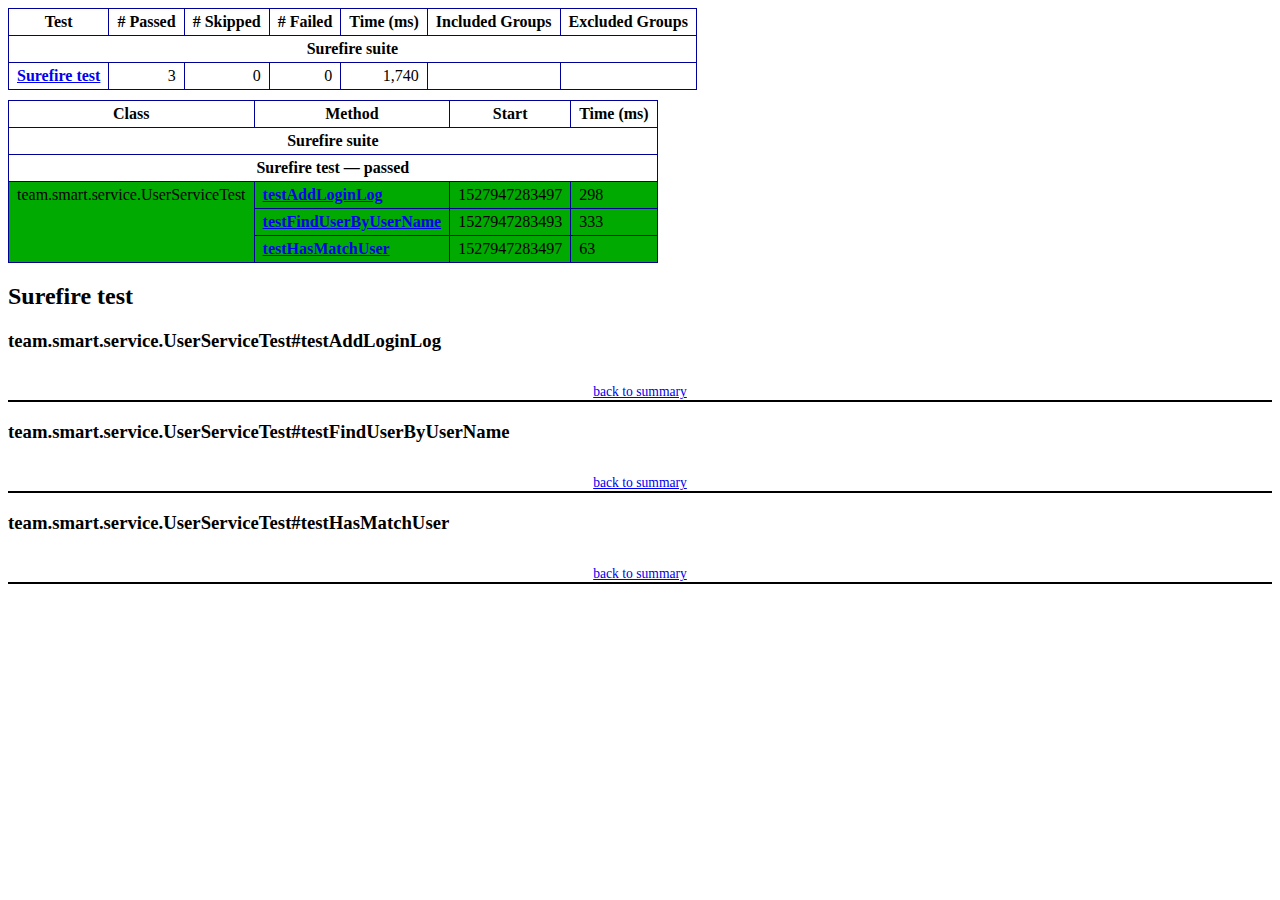
==== hotelms/target/surefire-reports/emailable-report.html @ 984ab09e "Initial commit" ====
<!DOCTYPE html PUBLIC "-//W3C//DTD XHTML 1.1//EN" "http://www.w3.org/TR/xhtml11/DTD/xhtml11.dtd">
<html xmlns="http://www.w3.org/1999/xhtml"><head><title>TestNG Report</title><style type="text/css">table {margin-bottom:10px;border-collapse:collapse;empty-cells:show}th,td {border:1px solid #009;padding:.25em .5em}th {vertical-align:bottom}td {vertical-align:top}table a {font-weight:bold}.stripe td {background-color: #E6EBF9}.num {text-align:right}.passedodd td {background-color: #3F3}.passedeven td {background-color: #0A0}.skippedodd td {background-color: #DDD}.skippedeven td {background-color: #CCC}.failedodd td,.attn {background-color: #F33}.failedeven td,.stripe .attn {background-color: #D00}.stacktrace {white-space:pre;font-family:monospace}.totop {font-size:85%;text-align:center;border-bottom:2px solid #000}</style></head><body><table><tr><th>Test</th><th># Passed</th><th># Skipped</th><th># Failed</th><th>Time (ms)</th><th>Included Groups</th><th>Excluded Groups</th></tr><tr><th colspan="7">Surefire suite</th></tr><tr><td><a href="#t0">Surefire test</a></td><td class="num">3</td><td class="num">0</td><td class="num">0</td><td class="num">1,740</td><td></td><td></td></tr></table><table><thead><tr><th>Class</th><th>Method</th><th>Start</th><th>Time (ms)</th></tr></thead><tbody><tr><th colspan="4">Surefire suite</th></tr></tbody><tbody id="t0"><tr><th colspan="4">Surefire test &#8212; passed</th></tr><tr class="passedeven"><td rowspan="3">team.smart.service.UserServiceTest</td><td><a href="#m0">testAddLoginLog</a></td><td rowspan="1">1527947283497</td><td rowspan="1">298</td></tr><tr class="passedeven"><td><a href="#m1">testFindUserByUserName</a></td><td rowspan="1">1527947283493</td><td rowspan="1">333</td></tr><tr class="passedeven"><td><a href="#m2">testHasMatchUser</a></td><td rowspan="1">1527947283497</td><td rowspan="1">63</td></tr></tbody></table><h2>Surefire test</h2><h3 id="m0">team.smart.service.UserServiceTest#testAddLoginLog</h3><table class="result"></table><p class="totop"><a href="#summary">back to summary</a></p><h3 id="m1">team.smart.service.UserServiceTest#testFindUserByUserName</h3><table class="result"></table><p class="totop"><a href="#summary">back to summary</a></p><h3 id="m2">team.smart.service.UserServiceTest#testHasMatchUser</h3><table class="result"></table><p class="totop"><a href="#summary">back to summary</a></p></body></html>
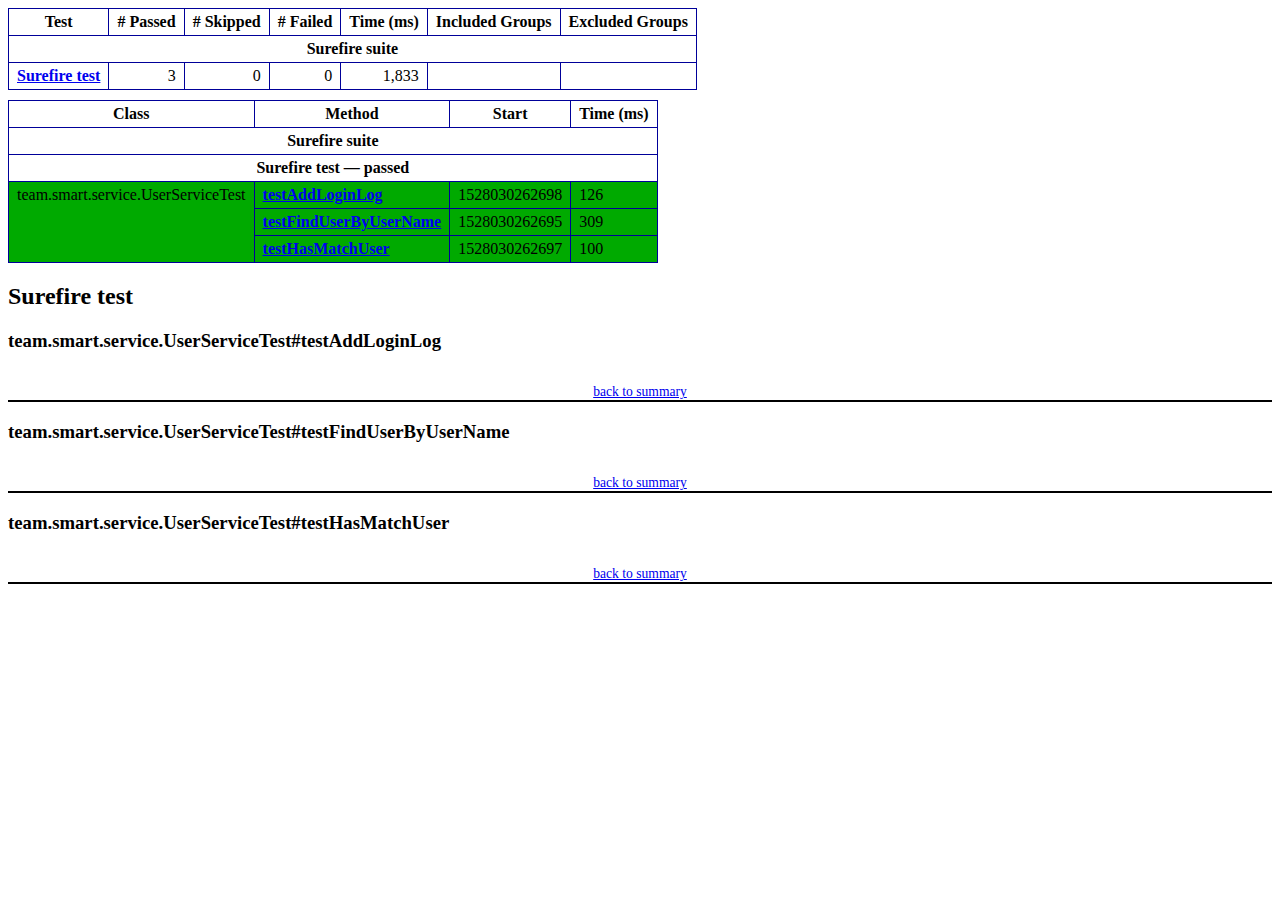
==== commit 37f3fb6b: "添加jstl的依赖及排除冲突" ====
--- a/hotelms/target/surefire-reports/emailable-report.html
+++ b/hotelms/target/surefire-reports/emailable-report.html
@@ -1,2 +1,2 @@
 <!DOCTYPE html PUBLIC "-//W3C//DTD XHTML 1.1//EN" "http://www.w3.org/TR/xhtml11/DTD/xhtml11.dtd">
-<html xmlns="http://www.w3.org/1999/xhtml"><head><title>TestNG Report</title><style type="text/css">table {margin-bottom:10px;border-collapse:collapse;empty-cells:show}th,td {border:1px solid #009;padding:.25em .5em}th {vertical-align:bottom}td {vertical-align:top}table a {font-weight:bold}.stripe td {background-color: #E6EBF9}.num {text-align:right}.passedodd td {background-color: #3F3}.passedeven td {background-color: #0A0}.skippedodd td {background-color: #DDD}.skippedeven td {background-color: #CCC}.failedodd td,.attn {background-color: #F33}.failedeven td,.stripe .attn {background-color: #D00}.stacktrace {white-space:pre;font-family:monospace}.totop {font-size:85%;text-align:center;border-bottom:2px solid #000}</style></head><body><table><tr><th>Test</th><th># Passed</th><th># Skipped</th><th># Failed</th><th>Time (ms)</th><th>Included Groups</th><th>Excluded Groups</th></tr><tr><th colspan="7">Surefire suite</th></tr><tr><td><a href="#t0">Surefire test</a></td><td class="num">3</td><td class="num">0</td><td class="num">0</td><td class="num">1,740</td><td></td><td></td></tr></table><table><thead><tr><th>Class</th><th>Method</th><th>Start</th><th>Time (ms)</th></tr></thead><tbody><tr><th colspan="4">Surefire suite</th></tr></tbody><tbody id="t0"><tr><th colspan="4">Surefire test &#8212; passed</th></tr><tr class="passedeven"><td rowspan="3">team.smart.service.UserServiceTest</td><td><a href="#m0">testAddLoginLog</a></td><td rowspan="1">1527947283497</td><td rowspan="1">298</td></tr><tr class="passedeven"><td><a href="#m1">testFindUserByUserName</a></td><td rowspan="1">1527947283493</td><td rowspan="1">333</td></tr><tr class="passedeven"><td><a href="#m2">testHasMatchUser</a></td><td rowspan="1">1527947283497</td><td rowspan="1">63</td></tr></tbody></table><h2>Surefire test</h2><h3 id="m0">team.smart.service.UserServiceTest#testAddLoginLog</h3><table class="result"></table><p class="totop"><a href="#summary">back to summary</a></p><h3 id="m1">team.smart.service.UserServiceTest#testFindUserByUserName</h3><table class="result"></table><p class="totop"><a href="#summary">back to summary</a></p><h3 id="m2">team.smart.service.UserServiceTest#testHasMatchUser</h3><table class="result"></table><p class="totop"><a href="#summary">back to summary</a></p></body></html>+<html xmlns="http://www.w3.org/1999/xhtml"><head><title>TestNG Report</title><style type="text/css">table {margin-bottom:10px;border-collapse:collapse;empty-cells:show}th,td {border:1px solid #009;padding:.25em .5em}th {vertical-align:bottom}td {vertical-align:top}table a {font-weight:bold}.stripe td {background-color: #E6EBF9}.num {text-align:right}.passedodd td {background-color: #3F3}.passedeven td {background-color: #0A0}.skippedodd td {background-color: #DDD}.skippedeven td {background-color: #CCC}.failedodd td,.attn {background-color: #F33}.failedeven td,.stripe .attn {background-color: #D00}.stacktrace {white-space:pre;font-family:monospace}.totop {font-size:85%;text-align:center;border-bottom:2px solid #000}</style></head><body><table><tr><th>Test</th><th># Passed</th><th># Skipped</th><th># Failed</th><th>Time (ms)</th><th>Included Groups</th><th>Excluded Groups</th></tr><tr><th colspan="7">Surefire suite</th></tr><tr><td><a href="#t0">Surefire test</a></td><td class="num">3</td><td class="num">0</td><td class="num">0</td><td class="num">1,833</td><td></td><td></td></tr></table><table><thead><tr><th>Class</th><th>Method</th><th>Start</th><th>Time (ms)</th></tr></thead><tbody><tr><th colspan="4">Surefire suite</th></tr></tbody><tbody id="t0"><tr><th colspan="4">Surefire test &#8212; passed</th></tr><tr class="passedeven"><td rowspan="3">team.smart.service.UserServiceTest</td><td><a href="#m0">testAddLoginLog</a></td><td rowspan="1">1528030262698</td><td rowspan="1">126</td></tr><tr class="passedeven"><td><a href="#m1">testFindUserByUserName</a></td><td rowspan="1">1528030262695</td><td rowspan="1">309</td></tr><tr class="passedeven"><td><a href="#m2">testHasMatchUser</a></td><td rowspan="1">1528030262697</td><td rowspan="1">100</td></tr></tbody></table><h2>Surefire test</h2><h3 id="m0">team.smart.service.UserServiceTest#testAddLoginLog</h3><table class="result"></table><p class="totop"><a href="#summary">back to summary</a></p><h3 id="m1">team.smart.service.UserServiceTest#testFindUserByUserName</h3><table class="result"></table><p class="totop"><a href="#summary">back to summary</a></p><h3 id="m2">team.smart.service.UserServiceTest#testHasMatchUser</h3><table class="result"></table><p class="totop"><a href="#summary">back to summary</a></p></body></html>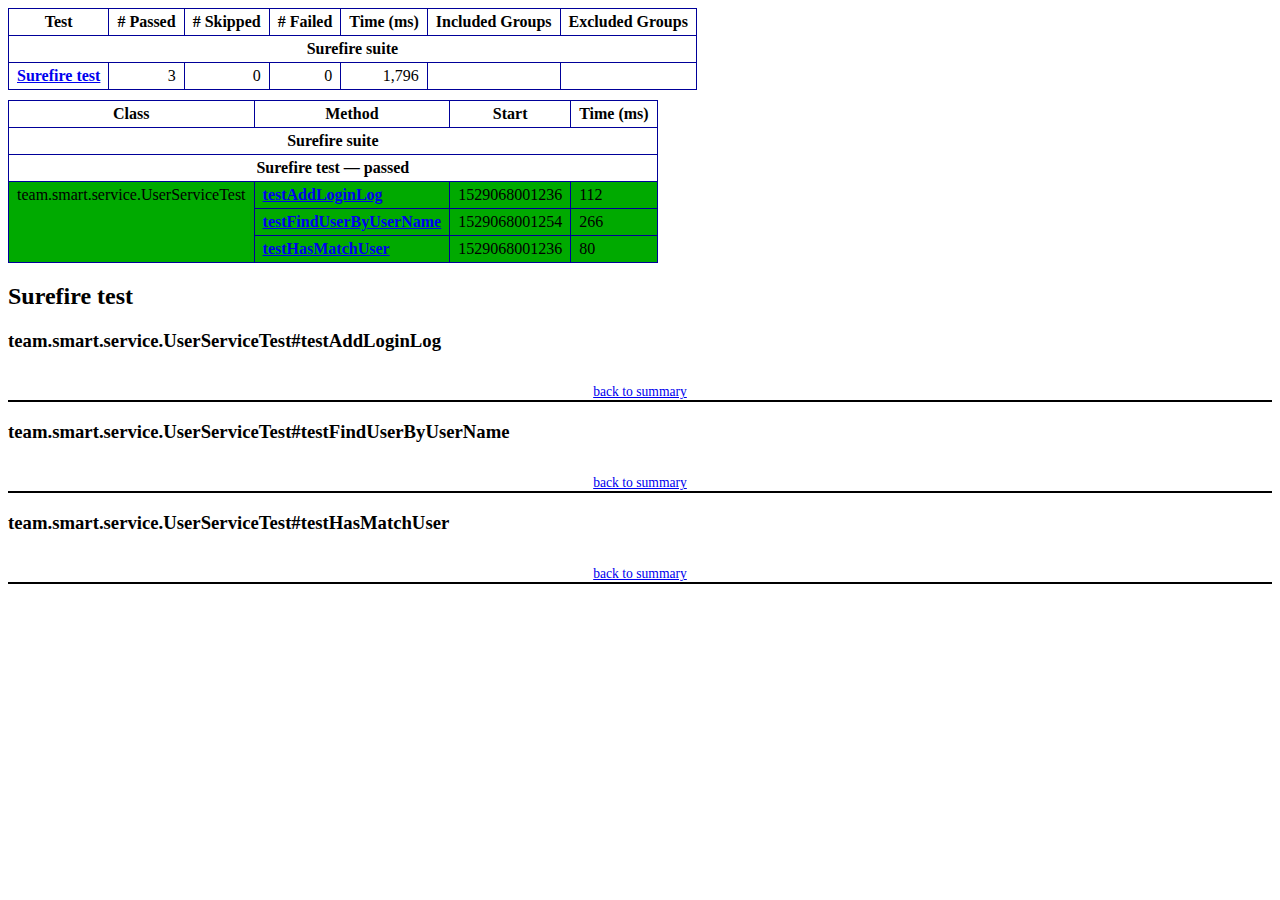
==== commit 7e43aa50: "增加mybaits-generator" ====
--- a/hotelms/target/surefire-reports/emailable-report.html
+++ b/hotelms/target/surefire-reports/emailable-report.html
@@ -1,2 +1,2 @@
 <!DOCTYPE html PUBLIC "-//W3C//DTD XHTML 1.1//EN" "http://www.w3.org/TR/xhtml11/DTD/xhtml11.dtd">
-<html xmlns="http://www.w3.org/1999/xhtml"><head><title>TestNG Report</title><style type="text/css">table {margin-bottom:10px;border-collapse:collapse;empty-cells:show}th,td {border:1px solid #009;padding:.25em .5em}th {vertical-align:bottom}td {vertical-align:top}table a {font-weight:bold}.stripe td {background-color: #E6EBF9}.num {text-align:right}.passedodd td {background-color: #3F3}.passedeven td {background-color: #0A0}.skippedodd td {background-color: #DDD}.skippedeven td {background-color: #CCC}.failedodd td,.attn {background-color: #F33}.failedeven td,.stripe .attn {background-color: #D00}.stacktrace {white-space:pre;font-family:monospace}.totop {font-size:85%;text-align:center;border-bottom:2px solid #000}</style></head><body><table><tr><th>Test</th><th># Passed</th><th># Skipped</th><th># Failed</th><th>Time (ms)</th><th>Included Groups</th><th>Excluded Groups</th></tr><tr><th colspan="7">Surefire suite</th></tr><tr><td><a href="#t0">Surefire test</a></td><td class="num">3</td><td class="num">0</td><td class="num">0</td><td class="num">1,833</td><td></td><td></td></tr></table><table><thead><tr><th>Class</th><th>Method</th><th>Start</th><th>Time (ms)</th></tr></thead><tbody><tr><th colspan="4">Surefire suite</th></tr></tbody><tbody id="t0"><tr><th colspan="4">Surefire test &#8212; passed</th></tr><tr class="passedeven"><td rowspan="3">team.smart.service.UserServiceTest</td><td><a href="#m0">testAddLoginLog</a></td><td rowspan="1">1528030262698</td><td rowspan="1">126</td></tr><tr class="passedeven"><td><a href="#m1">testFindUserByUserName</a></td><td rowspan="1">1528030262695</td><td rowspan="1">309</td></tr><tr class="passedeven"><td><a href="#m2">testHasMatchUser</a></td><td rowspan="1">1528030262697</td><td rowspan="1">100</td></tr></tbody></table><h2>Surefire test</h2><h3 id="m0">team.smart.service.UserServiceTest#testAddLoginLog</h3><table class="result"></table><p class="totop"><a href="#summary">back to summary</a></p><h3 id="m1">team.smart.service.UserServiceTest#testFindUserByUserName</h3><table class="result"></table><p class="totop"><a href="#summary">back to summary</a></p><h3 id="m2">team.smart.service.UserServiceTest#testHasMatchUser</h3><table class="result"></table><p class="totop"><a href="#summary">back to summary</a></p></body></html>+<html xmlns="http://www.w3.org/1999/xhtml"><head><title>TestNG Report</title><style type="text/css">table {margin-bottom:10px;border-collapse:collapse;empty-cells:show}th,td {border:1px solid #009;padding:.25em .5em}th {vertical-align:bottom}td {vertical-align:top}table a {font-weight:bold}.stripe td {background-color: #E6EBF9}.num {text-align:right}.passedodd td {background-color: #3F3}.passedeven td {background-color: #0A0}.skippedodd td {background-color: #DDD}.skippedeven td {background-color: #CCC}.failedodd td,.attn {background-color: #F33}.failedeven td,.stripe .attn {background-color: #D00}.stacktrace {white-space:pre;font-family:monospace}.totop {font-size:85%;text-align:center;border-bottom:2px solid #000}</style></head><body><table><tr><th>Test</th><th># Passed</th><th># Skipped</th><th># Failed</th><th>Time (ms)</th><th>Included Groups</th><th>Excluded Groups</th></tr><tr><th colspan="7">Surefire suite</th></tr><tr><td><a href="#t0">Surefire test</a></td><td class="num">3</td><td class="num">0</td><td class="num">0</td><td class="num">1,796</td><td></td><td></td></tr></table><table><thead><tr><th>Class</th><th>Method</th><th>Start</th><th>Time (ms)</th></tr></thead><tbody><tr><th colspan="4">Surefire suite</th></tr></tbody><tbody id="t0"><tr><th colspan="4">Surefire test &#8212; passed</th></tr><tr class="passedeven"><td rowspan="3">team.smart.service.UserServiceTest</td><td><a href="#m0">testAddLoginLog</a></td><td rowspan="1">1529068001236</td><td rowspan="1">112</td></tr><tr class="passedeven"><td><a href="#m1">testFindUserByUserName</a></td><td rowspan="1">1529068001254</td><td rowspan="1">266</td></tr><tr class="passedeven"><td><a href="#m2">testHasMatchUser</a></td><td rowspan="1">1529068001236</td><td rowspan="1">80</td></tr></tbody></table><h2>Surefire test</h2><h3 id="m0">team.smart.service.UserServiceTest#testAddLoginLog</h3><table class="result"></table><p class="totop"><a href="#summary">back to summary</a></p><h3 id="m1">team.smart.service.UserServiceTest#testFindUserByUserName</h3><table class="result"></table><p class="totop"><a href="#summary">back to summary</a></p><h3 id="m2">team.smart.service.UserServiceTest#testHasMatchUser</h3><table class="result"></table><p class="totop"><a href="#summary">back to summary</a></p></body></html>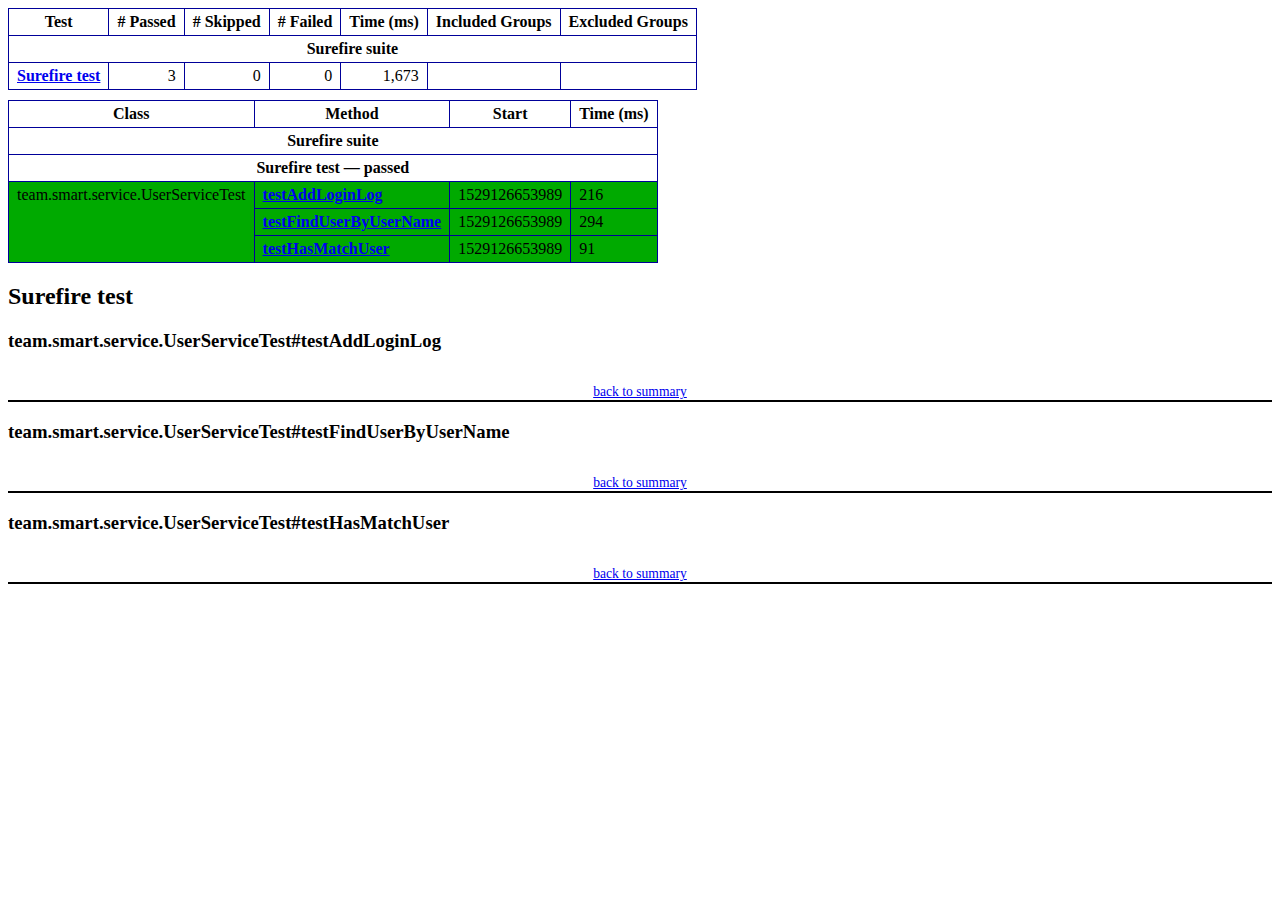
==== commit 9a546dd1: "增加Bootstrap" ====
--- a/hotelms/target/surefire-reports/emailable-report.html
+++ b/hotelms/target/surefire-reports/emailable-report.html
@@ -1,2 +1,2 @@
 <!DOCTYPE html PUBLIC "-//W3C//DTD XHTML 1.1//EN" "http://www.w3.org/TR/xhtml11/DTD/xhtml11.dtd">
-<html xmlns="http://www.w3.org/1999/xhtml"><head><title>TestNG Report</title><style type="text/css">table {margin-bottom:10px;border-collapse:collapse;empty-cells:show}th,td {border:1px solid #009;padding:.25em .5em}th {vertical-align:bottom}td {vertical-align:top}table a {font-weight:bold}.stripe td {background-color: #E6EBF9}.num {text-align:right}.passedodd td {background-color: #3F3}.passedeven td {background-color: #0A0}.skippedodd td {background-color: #DDD}.skippedeven td {background-color: #CCC}.failedodd td,.attn {background-color: #F33}.failedeven td,.stripe .attn {background-color: #D00}.stacktrace {white-space:pre;font-family:monospace}.totop {font-size:85%;text-align:center;border-bottom:2px solid #000}</style></head><body><table><tr><th>Test</th><th># Passed</th><th># Skipped</th><th># Failed</th><th>Time (ms)</th><th>Included Groups</th><th>Excluded Groups</th></tr><tr><th colspan="7">Surefire suite</th></tr><tr><td><a href="#t0">Surefire test</a></td><td class="num">3</td><td class="num">0</td><td class="num">0</td><td class="num">1,796</td><td></td><td></td></tr></table><table><thead><tr><th>Class</th><th>Method</th><th>Start</th><th>Time (ms)</th></tr></thead><tbody><tr><th colspan="4">Surefire suite</th></tr></tbody><tbody id="t0"><tr><th colspan="4">Surefire test &#8212; passed</th></tr><tr class="passedeven"><td rowspan="3">team.smart.service.UserServiceTest</td><td><a href="#m0">testAddLoginLog</a></td><td rowspan="1">1529068001236</td><td rowspan="1">112</td></tr><tr class="passedeven"><td><a href="#m1">testFindUserByUserName</a></td><td rowspan="1">1529068001254</td><td rowspan="1">266</td></tr><tr class="passedeven"><td><a href="#m2">testHasMatchUser</a></td><td rowspan="1">1529068001236</td><td rowspan="1">80</td></tr></tbody></table><h2>Surefire test</h2><h3 id="m0">team.smart.service.UserServiceTest#testAddLoginLog</h3><table class="result"></table><p class="totop"><a href="#summary">back to summary</a></p><h3 id="m1">team.smart.service.UserServiceTest#testFindUserByUserName</h3><table class="result"></table><p class="totop"><a href="#summary">back to summary</a></p><h3 id="m2">team.smart.service.UserServiceTest#testHasMatchUser</h3><table class="result"></table><p class="totop"><a href="#summary">back to summary</a></p></body></html>+<html xmlns="http://www.w3.org/1999/xhtml"><head><title>TestNG Report</title><style type="text/css">table {margin-bottom:10px;border-collapse:collapse;empty-cells:show}th,td {border:1px solid #009;padding:.25em .5em}th {vertical-align:bottom}td {vertical-align:top}table a {font-weight:bold}.stripe td {background-color: #E6EBF9}.num {text-align:right}.passedodd td {background-color: #3F3}.passedeven td {background-color: #0A0}.skippedodd td {background-color: #DDD}.skippedeven td {background-color: #CCC}.failedodd td,.attn {background-color: #F33}.failedeven td,.stripe .attn {background-color: #D00}.stacktrace {white-space:pre;font-family:monospace}.totop {font-size:85%;text-align:center;border-bottom:2px solid #000}</style></head><body><table><tr><th>Test</th><th># Passed</th><th># Skipped</th><th># Failed</th><th>Time (ms)</th><th>Included Groups</th><th>Excluded Groups</th></tr><tr><th colspan="7">Surefire suite</th></tr><tr><td><a href="#t0">Surefire test</a></td><td class="num">3</td><td class="num">0</td><td class="num">0</td><td class="num">1,673</td><td></td><td></td></tr></table><table><thead><tr><th>Class</th><th>Method</th><th>Start</th><th>Time (ms)</th></tr></thead><tbody><tr><th colspan="4">Surefire suite</th></tr></tbody><tbody id="t0"><tr><th colspan="4">Surefire test &#8212; passed</th></tr><tr class="passedeven"><td rowspan="3">team.smart.service.UserServiceTest</td><td><a href="#m0">testAddLoginLog</a></td><td rowspan="1">1529126653989</td><td rowspan="1">216</td></tr><tr class="passedeven"><td><a href="#m1">testFindUserByUserName</a></td><td rowspan="1">1529126653989</td><td rowspan="1">294</td></tr><tr class="passedeven"><td><a href="#m2">testHasMatchUser</a></td><td rowspan="1">1529126653989</td><td rowspan="1">91</td></tr></tbody></table><h2>Surefire test</h2><h3 id="m0">team.smart.service.UserServiceTest#testAddLoginLog</h3><table class="result"></table><p class="totop"><a href="#summary">back to summary</a></p><h3 id="m1">team.smart.service.UserServiceTest#testFindUserByUserName</h3><table class="result"></table><p class="totop"><a href="#summary">back to summary</a></p><h3 id="m2">team.smart.service.UserServiceTest#testHasMatchUser</h3><table class="result"></table><p class="totop"><a href="#summary">back to summary</a></p></body></html>